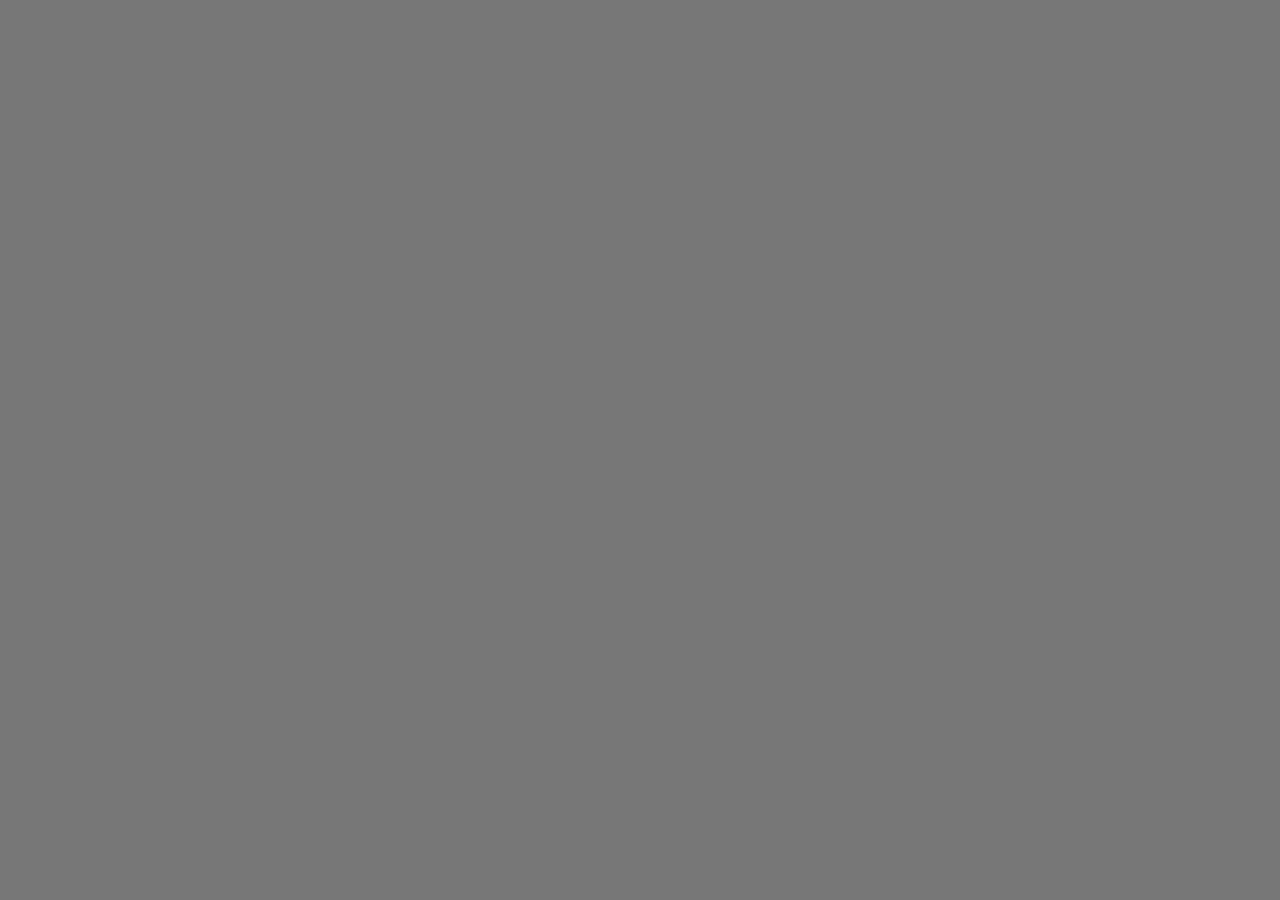
==== template.html @ d766c012 "agrego template" ====
<!DOCTYPE html>
<html lang="en">
<head>
    <meta charset="UTF-8">
    <meta name="viewport" content="width=device-width, initial-scale=1.0">
    <title>Document</title>
    <script src="./main.js"></script>
    <link rel="stylesheet" href="main.css">

</head>
<body>
    <!-- Definición del template -->
    <template id="card-template">
        <style>
            .card {
                border: 1px solid #ccc;
                border-radius: 10px;
                padding: 16px;
                box-shadow: 2px 2px 12px rgba(0, 0, 0, 0.1);
                max-width: 300px;
                margin: 1dvw;
            }
            .card-title {
                font-size: 1.5em;
                margin-bottom: 8px;
            }
            .card-content img {
                max-width: 100%;
                border-radius: 10px;
            }
        </style>

        <div class="card">
            <div class="card-title"><slot name="title"></slot></div>
            <div class="card-content"><slot name="content"></slot></div>
        </div>
    </template>

    <div id="muestrario"></div>

    
</body>
</html>
---- main.css ----
body{
    background-color: #777;
}

header{
    text-align: center;
    background-color: #30a;
}

.tresColumnas{
    text-align: center;
    display: grid;
    grid-template-columns: 1fr 1fr 1fr;
}

#shadow-root div p{
    color: #0f0;
}

#muestrario{
    display: flex;
    flex-direction: row;
    justify-content: space-around;
    flex-wrap: wrap;
}
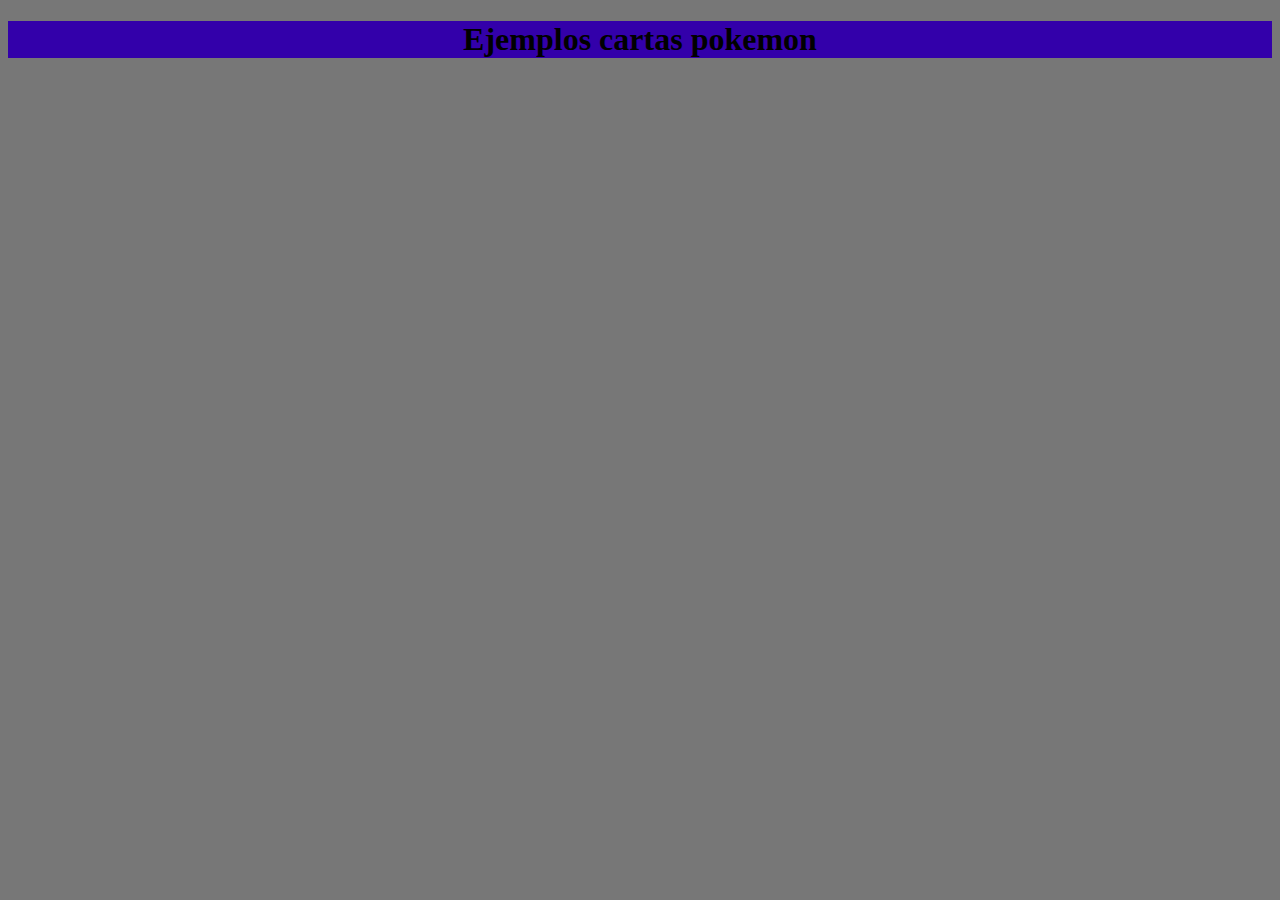
==== commit 784db857: "final" ====
--- a/template.html
+++ b/template.html
@@ -9,6 +9,10 @@
 
 </head>
 <body>
+
+    <header>
+        <h1>Ejemplos cartas pokemon</h1>
+    </header>
     <!-- Definición del template -->
     <template id="card-template">
         <style>
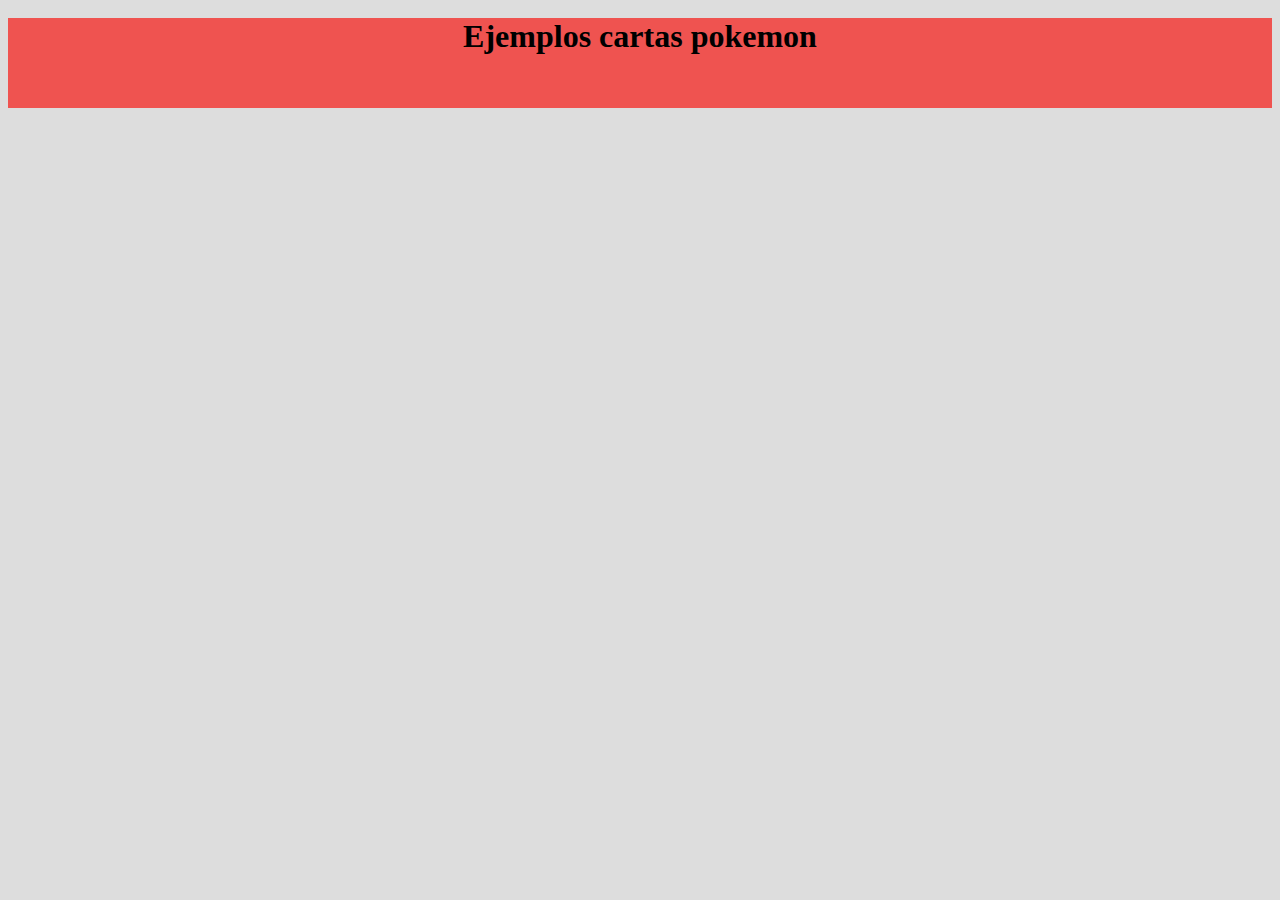
==== commit d3c41827: "Actualización" ====
--- a/template.html
+++ b/template.html
@@ -23,6 +23,7 @@
                 box-shadow: 2px 2px 12px rgba(0, 0, 0, 0.1);
                 max-width: 300px;
                 margin: 1dvw;
+                background-color: yellow;
             }
             .card-title {
                 font-size: 1.5em;
--- a/main.css
+++ b/main.css
@@ -1,10 +1,30 @@
 body{
-    background-color: #777;
+    background-color: #ddd;
 }
+
+body.sw{
+    background-color: #ddd;
+    font-family: serif;
+}
+
 
 header{
     text-align: center;
-    background-color: #30a;
+    background-color: #ef5350;
+    min-height: 10dvh;
+    
+}
+
+header.sw{
+    text-align: center;
+    background-color: #1c1e22;
+    color: yellow;
+    min-height: 10dvh;
+    
+}
+
+header h1{
+    margin: 2dvh;
 }
 
 .tresColumnas{
